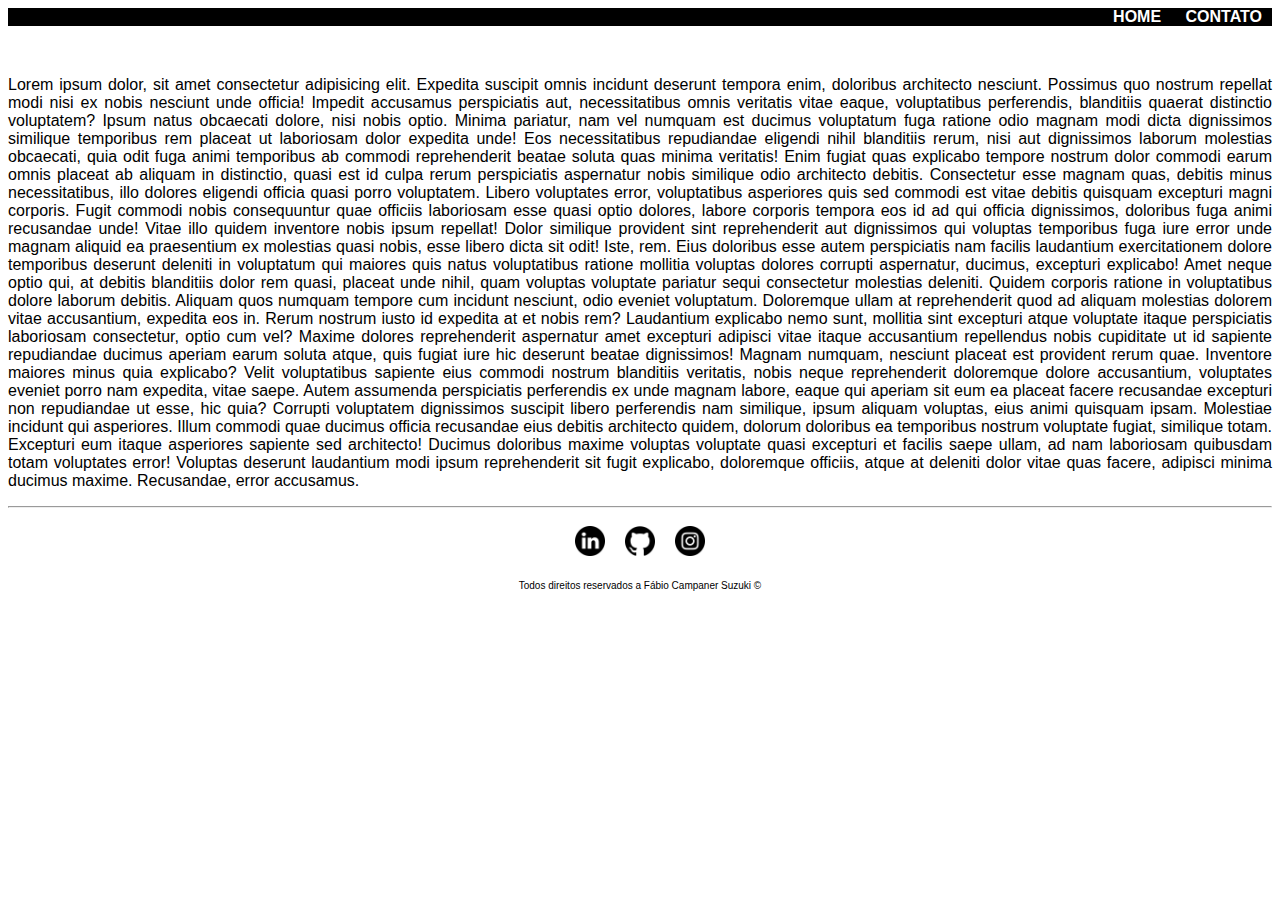
==== paginaComEstilo/contato.html @ 3fd1d718 "Página com CSS" ====
<!DOCTYPE html>
<html lang="pt-br">
<head>
    <meta charset="UTF-8">
    <meta http-equiv="X-UA-Compatible" content="IE=edge">
    <meta name="viewport" content="width=device-width, initial-scale=1.0">
    <link rel="stylesheet" href="assets/css/style.css">
    <title>Fabio de Papel</title>
</head>
<body>
    <header>
        <div class="direita">
            <ul id="menu">
                
                <li class="pd">
                    <a href="index.html">HOME</a>
                </li>
                <li class="pd">
                    <a href="contato.html">CONTATO</a>
                </li>
                
            </ul>
        </div>
    </header>
    <br>
    <p style="text-align: justify;">Lorem ipsum dolor, sit amet consectetur adipisicing elit. Expedita suscipit omnis incidunt deserunt tempora enim, doloribus architecto nesciunt. Possimus quo nostrum repellat modi nisi ex nobis nesciunt unde officia! Impedit accusamus perspiciatis aut, necessitatibus omnis veritatis vitae eaque, voluptatibus perferendis, blanditiis quaerat distinctio voluptatem? Ipsum natus obcaecati dolore, nisi nobis optio. Minima pariatur, nam vel numquam est ducimus voluptatum fuga ratione odio magnam modi dicta dignissimos similique temporibus rem placeat ut laboriosam dolor expedita unde! Eos necessitatibus repudiandae eligendi nihil blanditiis rerum, nisi aut dignissimos laborum molestias obcaecati, quia odit fuga animi temporibus ab commodi reprehenderit beatae soluta quas minima veritatis! Enim fugiat quas explicabo tempore nostrum dolor commodi earum omnis placeat ab aliquam in distinctio, quasi est id culpa rerum perspiciatis aspernatur nobis similique odio architecto debitis. Consectetur esse magnam quas, debitis minus necessitatibus, illo dolores eligendi officia quasi porro voluptatem. Libero voluptates error, voluptatibus asperiores quis sed commodi est vitae debitis quisquam excepturi magni corporis. Fugit commodi nobis consequuntur quae officiis laboriosam esse quasi optio dolores, labore corporis tempora eos id ad qui officia dignissimos, doloribus fuga animi recusandae unde! Vitae illo quidem inventore nobis ipsum repellat! Dolor similique provident sint reprehenderit aut dignissimos qui voluptas temporibus fuga iure error unde magnam aliquid ea praesentium ex molestias quasi nobis, esse libero dicta sit odit! Iste, rem. Eius doloribus esse autem perspiciatis nam facilis laudantium exercitationem dolore temporibus deserunt deleniti in voluptatum qui maiores quis natus voluptatibus ratione mollitia voluptas dolores corrupti aspernatur, ducimus, excepturi explicabo! Amet neque optio qui, at debitis blanditiis dolor rem quasi, placeat unde nihil, quam voluptas voluptate pariatur sequi consectetur molestias deleniti. Quidem corporis ratione in voluptatibus dolore laborum debitis. Aliquam quos numquam tempore cum incidunt nesciunt, odio eveniet voluptatum. Doloremque ullam at reprehenderit quod ad aliquam molestias dolorem vitae accusantium, expedita eos in. Rerum nostrum iusto id expedita at et nobis rem? Laudantium explicabo nemo sunt, mollitia sint excepturi atque voluptate itaque perspiciatis laboriosam consectetur, optio cum vel? Maxime dolores reprehenderit aspernatur amet excepturi adipisci vitae itaque accusantium repellendus nobis cupiditate ut id sapiente repudiandae ducimus aperiam earum soluta atque, quis fugiat iure hic deserunt beatae dignissimos! Magnam numquam, nesciunt placeat est provident rerum quae. Inventore maiores minus quia explicabo? Velit voluptatibus sapiente eius commodi nostrum blanditiis veritatis, nobis neque reprehenderit doloremque dolore accusantium, voluptates eveniet porro nam expedita, vitae saepe. Autem assumenda perspiciatis perferendis ex unde magnam labore, eaque qui aperiam sit eum ea placeat facere recusandae excepturi non repudiandae ut esse, hic quia? Corrupti voluptatem dignissimos suscipit libero perferendis nam similique, ipsum aliquam voluptas, eius animi quisquam ipsam. Molestiae incidunt qui asperiores. Illum commodi quae ducimus officia recusandae eius debitis architecto quidem, dolorum doloribus ea temporibus nostrum voluptate fugiat, similique totam. Excepturi eum itaque asperiores sapiente sed architecto! Ducimus doloribus maxime voluptas voluptate quasi excepturi et facilis saepe ullam, ad nam laboriosam quibusdam totam voluptates error! Voluptas deserunt laudantium modi ipsum reprehenderit sit fugit explicabo, doloremque officiis, atque at deleniti dolor vitae quas facere, adipisci minima ducimus maxime. Recusandae, error accusamus.</p>
    <footer>
        <hr> 
        <div class="container">
            <a class="links" href="https://www.linkedin.com/in/fabiocsuzuki/" target="_blank">
                <img class="icone-footer pd" src="assets/img/linkedin.png" alt="Ícone do LinkedIn">
            </a>
            <a class="links" href="https://github.com/FabioCampaner" target="_blank">
                <img class="icone-footer pd" src="assets/img/github.png" alt="Ícone do GitHub">
            </a>
            <a class="links" href="https://www.instagram.com/fabiodepapel/" target="_blank">
                <img class="icone-footer pd" src="assets/img/instagram.png" alt="Ícone do Instagram">
            </a>
        </div>
        <p id="direitos-reservados">Todos direitos reservados a Fábio Campaner Suzuki &copy;</p>
          
    </footer>
</body>
</html>
---- paginaComEstilo/assets/css/style.css ----
body{
    font-family: Arial, Helvetica, sans-serif;
}
#menu li{
    display: inline;
    
  
}
.direita{
    text-align:right;  
}
#menu {
    background-color: black;
    margin-top:0px;

}

#menu li a{
    color: white;
    text-decoration: none;
    font-family: Arial, Helvetica, sans-serif;
    font-weight: bold;
    
}

#menu li a:hover{
    font-family: Arial, Helvetica, sans-serif;
    color: rgb(199, 199, 199);
    
}

.container{
    display: flex;
    flex-flow: row;
    align-items: center;
    justify-content: center;
}

.container ul li{
    flex-direction: column;
    list-style: none;
    justify-content: space-between;
}
.icone-footer{
    height: 30px;
    width: 30px;
}
.postagem{
    width: 300px;
    margin: 10px;
    transition-duration: 0.5s;
}
.postagem:hover{
    transition-duration: 0.5s;
    filter: brightness(50%);
    
}

.pd{
    padding: 10px;
}
.links{
    text-decoration: none;
    color: #000;
}
#direitos-reservados{
    font-size: 10px;
    text-align: center;
}
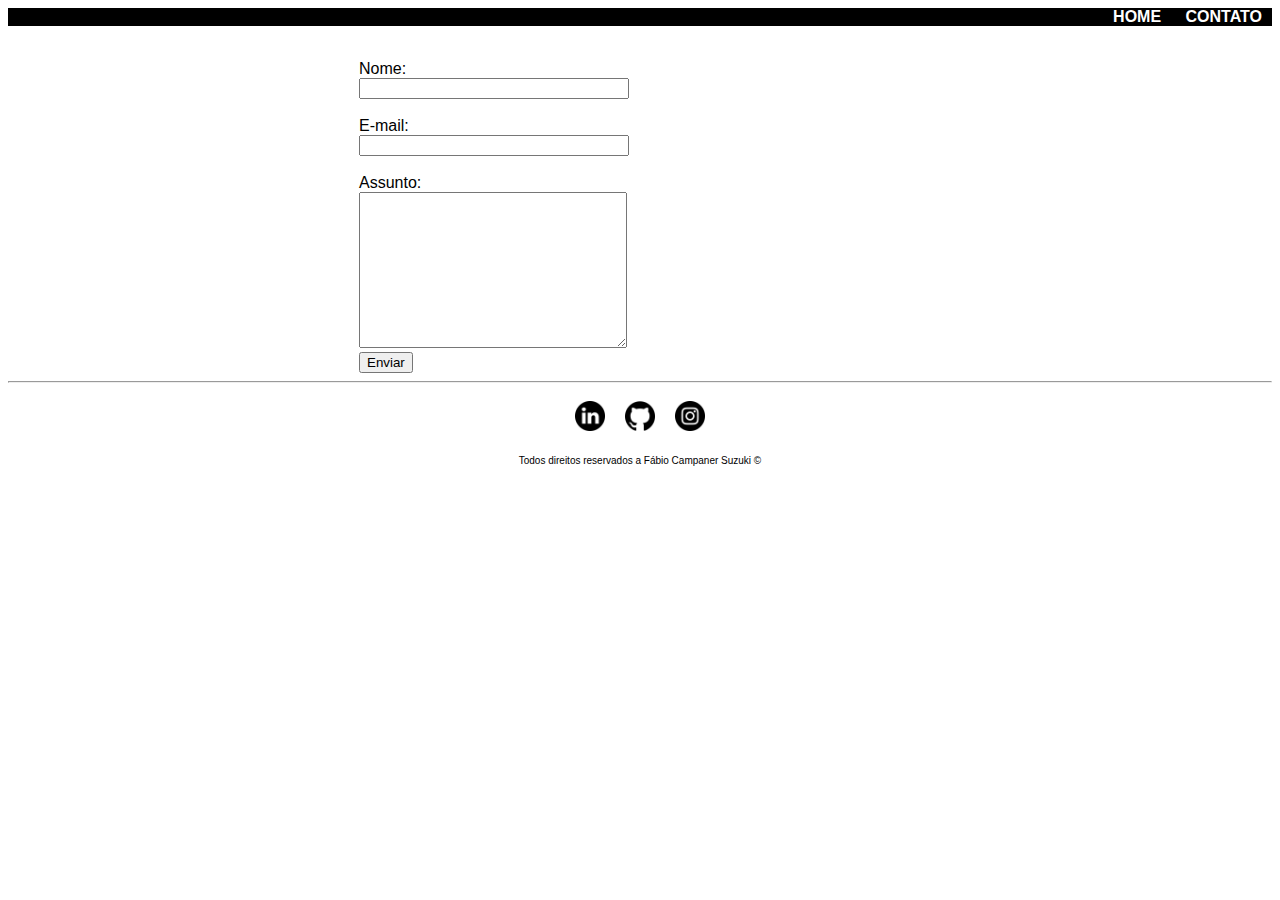
==== commit 2f873241: "Integração do HTML com o JavaScript" ====
--- a/paginaComEstilo/contato.html
+++ b/paginaComEstilo/contato.html
@@ -23,7 +23,27 @@
         </div>
     </header>
     <br>
-    <p style="text-align: justify;">Lorem ipsum dolor, sit amet consectetur adipisicing elit. Expedita suscipit omnis incidunt deserunt tempora enim, doloribus architecto nesciunt. Possimus quo nostrum repellat modi nisi ex nobis nesciunt unde officia! Impedit accusamus perspiciatis aut, necessitatibus omnis veritatis vitae eaque, voluptatibus perferendis, blanditiis quaerat distinctio voluptatem? Ipsum natus obcaecati dolore, nisi nobis optio. Minima pariatur, nam vel numquam est ducimus voluptatum fuga ratione odio magnam modi dicta dignissimos similique temporibus rem placeat ut laboriosam dolor expedita unde! Eos necessitatibus repudiandae eligendi nihil blanditiis rerum, nisi aut dignissimos laborum molestias obcaecati, quia odit fuga animi temporibus ab commodi reprehenderit beatae soluta quas minima veritatis! Enim fugiat quas explicabo tempore nostrum dolor commodi earum omnis placeat ab aliquam in distinctio, quasi est id culpa rerum perspiciatis aspernatur nobis similique odio architecto debitis. Consectetur esse magnam quas, debitis minus necessitatibus, illo dolores eligendi officia quasi porro voluptatem. Libero voluptates error, voluptatibus asperiores quis sed commodi est vitae debitis quisquam excepturi magni corporis. Fugit commodi nobis consequuntur quae officiis laboriosam esse quasi optio dolores, labore corporis tempora eos id ad qui officia dignissimos, doloribus fuga animi recusandae unde! Vitae illo quidem inventore nobis ipsum repellat! Dolor similique provident sint reprehenderit aut dignissimos qui voluptas temporibus fuga iure error unde magnam aliquid ea praesentium ex molestias quasi nobis, esse libero dicta sit odit! Iste, rem. Eius doloribus esse autem perspiciatis nam facilis laudantium exercitationem dolore temporibus deserunt deleniti in voluptatum qui maiores quis natus voluptatibus ratione mollitia voluptas dolores corrupti aspernatur, ducimus, excepturi explicabo! Amet neque optio qui, at debitis blanditiis dolor rem quasi, placeat unde nihil, quam voluptas voluptate pariatur sequi consectetur molestias deleniti. Quidem corporis ratione in voluptatibus dolore laborum debitis. Aliquam quos numquam tempore cum incidunt nesciunt, odio eveniet voluptatum. Doloremque ullam at reprehenderit quod ad aliquam molestias dolorem vitae accusantium, expedita eos in. Rerum nostrum iusto id expedita at et nobis rem? Laudantium explicabo nemo sunt, mollitia sint excepturi atque voluptate itaque perspiciatis laboriosam consectetur, optio cum vel? Maxime dolores reprehenderit aspernatur amet excepturi adipisci vitae itaque accusantium repellendus nobis cupiditate ut id sapiente repudiandae ducimus aperiam earum soluta atque, quis fugiat iure hic deserunt beatae dignissimos! Magnam numquam, nesciunt placeat est provident rerum quae. Inventore maiores minus quia explicabo? Velit voluptatibus sapiente eius commodi nostrum blanditiis veritatis, nobis neque reprehenderit doloremque dolore accusantium, voluptates eveniet porro nam expedita, vitae saepe. Autem assumenda perspiciatis perferendis ex unde magnam labore, eaque qui aperiam sit eum ea placeat facere recusandae excepturi non repudiandae ut esse, hic quia? Corrupti voluptatem dignissimos suscipit libero perferendis nam similique, ipsum aliquam voluptas, eius animi quisquam ipsam. Molestiae incidunt qui asperiores. Illum commodi quae ducimus officia recusandae eius debitis architecto quidem, dolorum doloribus ea temporibus nostrum voluptate fugiat, similique totam. Excepturi eum itaque asperiores sapiente sed architecto! Ducimus doloribus maxime voluptas voluptate quasi excepturi et facilis saepe ullam, ad nam laboriosam quibusdam totam voluptates error! Voluptas deserunt laudantium modi ipsum reprehenderit sit fugit explicabo, doloremque officiis, atque at deleniti dolor vitae quas facere, adipisci minima ducimus maxime. Recusandae, error accusamus.</p>
+    <div class="container">
+            <div class="margin">
+                <form>
+                    <label for="nome">Nome:</label><br>
+                    <input type="text" id="nome" onkeyup="validaNome()">
+                    <div id="txtNome"> </div>
+                    <br>
+                    <label for="email">E-mail:</label><br>
+                    <input type="email" id="email" onkeyup="validaEmail()">
+                    <div id="txtEmail"></div>
+                    <br>
+                    <label for="assunto">Assunto:</label><br>
+                    <textarea name="assunto" id="assunto" cols="30" rows="10" onkeyup="validaAssunto()"></textarea>
+                    <div id="txtAssunto"></div>
+                    <button onclick="enviar()">Enviar</button>
+                </form>
+            </div>
+            <div class="margin">
+                <iframe src="https://www.google.com/maps/embed?pb=!1m18!1m12!1m3!1d3659.012757321722!2d-46.55661058502342!3d-23.49604998471539!2m3!1f0!2f0!3f0!3m2!1i1024!2i768!4f13.1!3m3!1m2!1s0x94ce5f9dfa74ea6d%3A0xd293f21466b98b77!2sRua%20Professor%20Jos%C3%A9%20Munhoz%2C%20338%20-%20Jardim%20Munhoz%2C%20Guarulhos%20-%20SP%2C%2007033-000!5e0!3m2!1spt-BR!2sbr!4v1632141583400!5m2!1spt-BR!2sbr" width="300" height="200" style="border:0;" allowfullscreen="" loading="lazy" id="mapa" onmousemove="mapZoom()" onmouseout="mapNormal()"></iframe>
+            </div>
+    </div>
     <footer>
         <hr> 
         <div class="container">
@@ -40,5 +60,6 @@
         <p id="direitos-reservados">Todos direitos reservados a Fábio Campaner Suzuki &copy;</p>
           
     </footer>
+    <script src="assets/script/script.js"></script>
 </body>
 </html>--- a/paginaComEstilo/assets/css/style.css
+++ b/paginaComEstilo/assets/css/style.css
@@ -1,3 +1,4 @@
+
 body{
     font-family: Arial, Helvetica, sans-serif;
 }
@@ -36,6 +37,12 @@
     justify-content: center;
 }
 
+.margin {
+    margin-left: 50px;
+}
+
+
+
 .container ul li{
     flex-direction: column;
     list-style: none;
